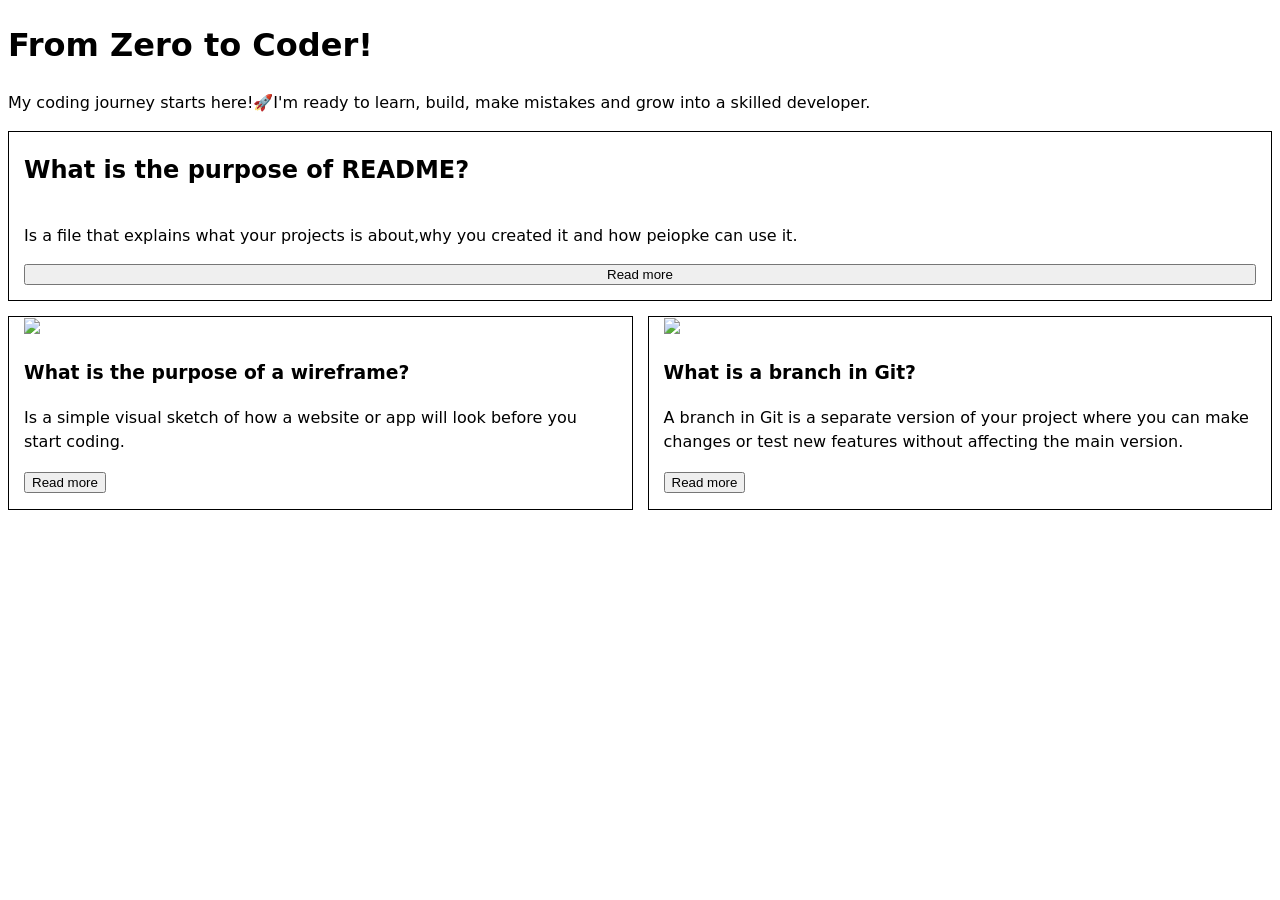
==== Wireframe/index.html @ 349afb6b "Add finished wireframe code" ====
<!DOCTYPE html>
<html lang="en">
  <head>
    <meta charset="UTF-8" />
    <meta name="viewport" content="width=device-width, initial-scale=1.0" />
    <title>Wireframe</title>
    <link rel="stylesheet" href="style.css" />
  </head>
  <body>
    <header>
      <h1>From Zero to Coder!</h1>
      <p>
       My coding journey starts here!🚀I'm ready to learn, build, make mistakes and grow into a skilled developer.
      </p>
    </header>
    <main>
      <article>
        <img src="https://mintcdn.com/claude-code/-YhHHmtSxwr7W8gy/images/vs-code-extension-interface.jpg?fit=max&auto=format&n=-YhHHmtSxwr7W8gy&q=85&s=300652d5678c63905e6b0ea9e50835f8" alt="" />
        <h2>What is the purpose of README?</h2>
        <p>
          Is a file that explains what your projects is about,why you created it and how peiopke can use it.
        </p>
      
        <button>Read more</button>
      </article>

     <article>
      <div>
        <img src="https://encrypted-tbn0.gstatic.com/images?q=tbn:ANd9GcT9BcT-jP9GTqGQ_ou3cWTS1_f-0HzuiVXS1RRykfJdsg&s=10">
        <h3>
          What is the purpose of a wireframe?
        </h3>
        <p>
          Is a simple visual sketch of how a website or app will look before you start coding.
        </p>
        <button>Read more</button>
      </div>
      </article>

      <article>
      <div>
        <img src="https://encrypted-tbn0.gstatic.com/images?q=tbn:ANd9GcT9BcT-jP9GTqGQ_ou3cWTS1_f-0HzuiVXS1RRykfJdsg&s=10">
        <h3>
          What is a branch in Git?
        </h3>
        <p>
       A branch in Git is a separate version of your project where you can make changes or test new features without affecting the main version.
        </p>
        <button>Read more</button>
      </div>
      </article>


    </main>
    <footer>
      <p>
        
      </p>
      <div>
        
    </footer>
  </body>
</html>
---- Wireframe/style.css ----
/* Here are some starter styles
You can edit these or replace them entirely 
It's showing you a common way to organise CSS 
And includes solutions to common problems 
As well as useful links to learn more */

/* ====== Design Palette ======
 This is our "design palette".
 It sets out the colours, fonts, styles etc to be used in this design 
 At work, a designer will give these to you based on the corporate brand, but while you are learning
 You can design it yourself if you like
 Inspect the starter design with Devtools
 Click on the colour swatches to see what is happening
 I've put some useful CSS you won't have learned yet
 For you to explore and play with if you are interested
 https://web.dev/articles/min-max-clamp
 https://scrimba.com/learn-css-variables-c026
====== Design Palette ====== */
:root {
  --paper: oklch(7 0 0);
  --ink: color-mix(in oklab, var(--color) 5%, black);
  --font: 100%/1.5 system-ui;
  --space: clamp(6px, 6px + 2vw, 15px);
  --line: 1px solid;
  --container: 1280px;
}
/* ====== Base Elements ======
 General rules for basic HTML elements in any context */
body {
  background: var(--paper);
  color: var(--ink);
  font: var(--font);
}
a {
  padding: var(--space);
  border: var(--line);
  max-width: fit-content;
}
img,
svg {
  width: 100%;
  object-fit: cover;
}
/* ====== Site Layout ====== 
Setting the overall rules for page regions
https://www.w3.org/WAI/tutorials/page-structure/regions/
*/
main {
  max-width: var(--container);
  margin: 0 auto calc(var(--space) * 4) auto;
}
footer {
  position: fixed;
  bottom: 0;
  text-align: center;
}
/* ====== Articles Grid Layout ====
Setting the rules for how articles are placed in the main element.
Inspect this in Devtools and click the "grid" button in the Elements view
Play with the options that come up.
https://developer.chrome.com/docs/devtools/css/grid
https://gridbyexample.com/learn/
*/
main {
  display: grid;
  grid-template-columns: 1fr 1fr;
  gap: var(--space);
  > *:first-child {
    grid-column: span 2;
  }
}
/* ====== Article Layout ====== 
Setting the rules for how elements are placed in the article. 
Now laying out just the INSIDE of the repeated card/article design.
Keeping things orderly and separate is the key to good, simple CSS.
*/
article {
  border: var(--line);
  padding-bottom: var(--space);
  text-align: left;
  display: grid;
  grid-template-columns: var(--space) 1fr var(--space);
  > * {
    grid-column: 2/3;
  }
  > img {
    grid-column: span 3;
  }

  
  
}
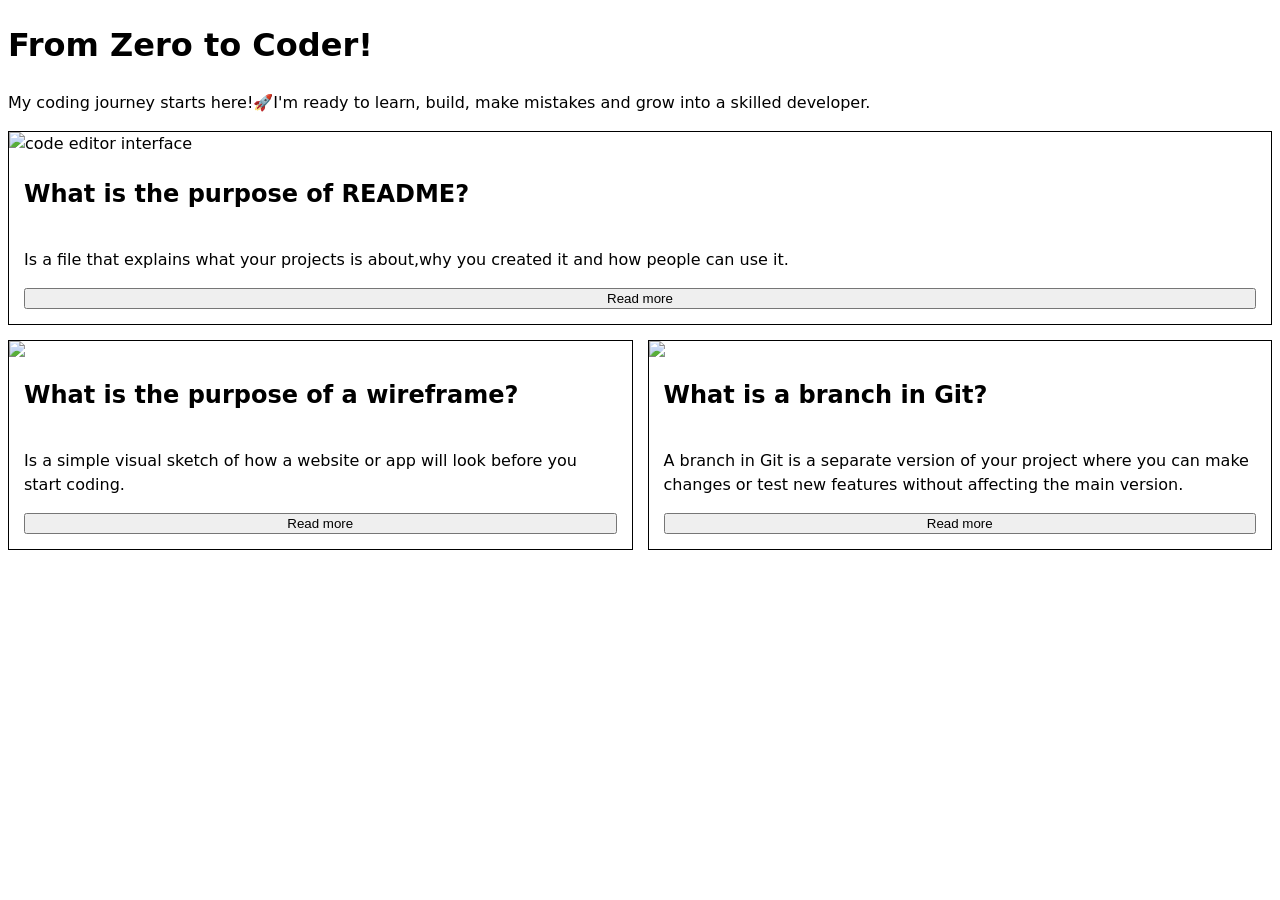
==== commit 98bfd871: "Fix code review feeback: remove empty lines and update alt text" ====
--- a/Wireframe/index.html
+++ b/Wireframe/index.html
@@ -15,39 +15,34 @@
     </header>
     <main>
       <article>
-        <img src="https://mintcdn.com/claude-code/-YhHHmtSxwr7W8gy/images/vs-code-extension-interface.jpg?fit=max&auto=format&n=-YhHHmtSxwr7W8gy&q=85&s=300652d5678c63905e6b0ea9e50835f8" alt="" />
+        <img src="https://mintcdn.com/claude-code/-YhHHmtSxwr7W8gy/images/vs-code-extension-interface.jpg?fit=max&auto=format&n=-YhHHmtSxwr7W8gy&q=85&s=300652d5678c63905e6b0ea9e50835f8" alt="code editor interface" />
         <h2>What is the purpose of README?</h2>
         <p>
-          Is a file that explains what your projects is about,why you created it and how peiopke can use it.
+          Is a file that explains what your projects is about,why you created it and how people can use it.
         </p>
-      
         <button>Read more</button>
       </article>
 
      <article>
-      <div>
         <img src="https://encrypted-tbn0.gstatic.com/images?q=tbn:ANd9GcT9BcT-jP9GTqGQ_ou3cWTS1_f-0HzuiVXS1RRykfJdsg&s=10">
-        <h3>
+        <h2>
           What is the purpose of a wireframe?
-        </h3>
+        </h2>
         <p>
           Is a simple visual sketch of how a website or app will look before you start coding.
         </p>
         <button>Read more</button>
-      </div>
       </article>
 
       <article>
-      <div>
         <img src="https://encrypted-tbn0.gstatic.com/images?q=tbn:ANd9GcT9BcT-jP9GTqGQ_ou3cWTS1_f-0HzuiVXS1RRykfJdsg&s=10">
-        <h3>
+        <h2>
           What is a branch in Git?
-        </h3>
+        </h2>
         <p>
        A branch in Git is a separate version of your project where you can make changes or test new features without affecting the main version.
         </p>
         <button>Read more</button>
-      </div>
       </article>
 
 
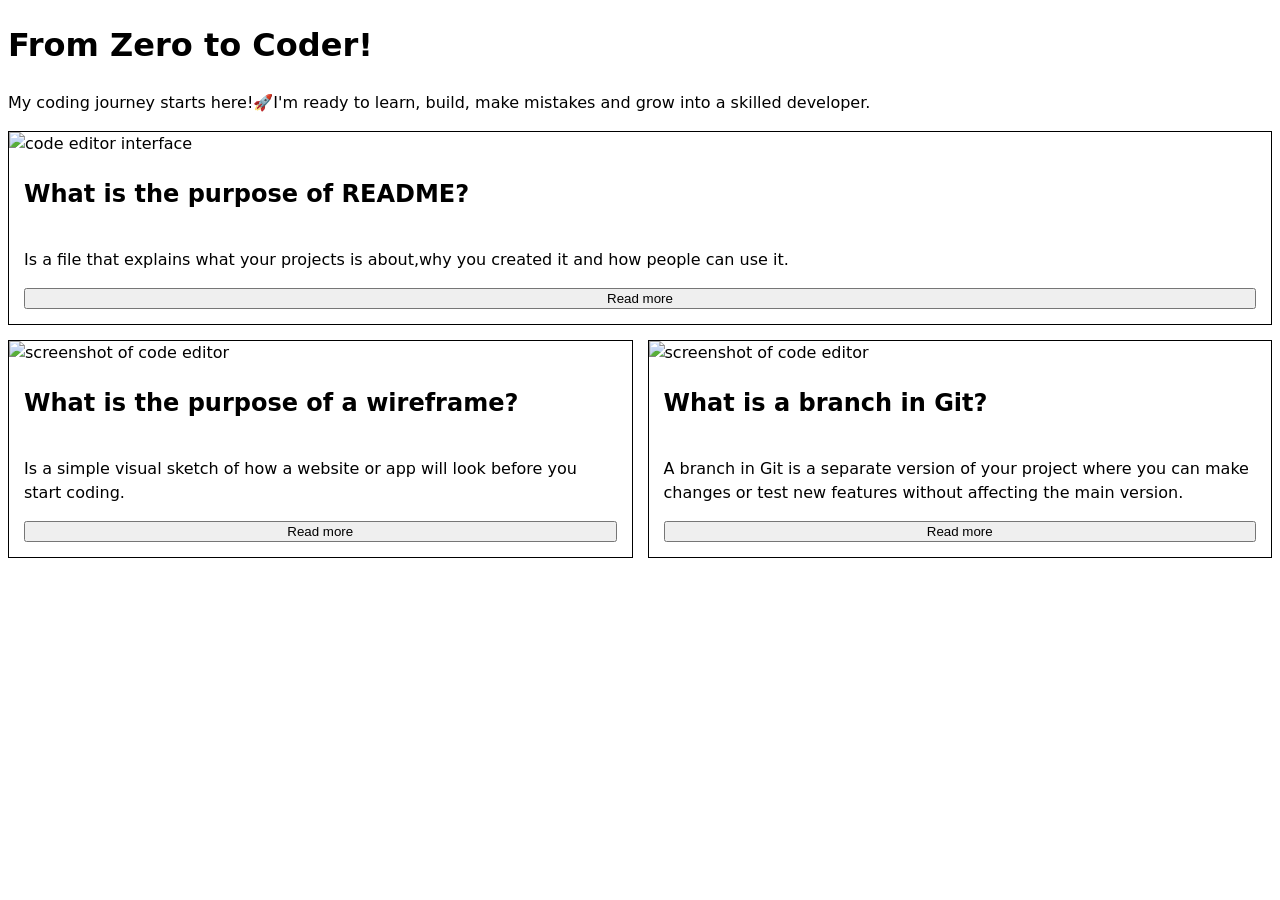
==== commit 18106028: "Add descriptive alt attributes to all images" ====
--- a/Wireframe/index.html
+++ b/Wireframe/index.html
@@ -24,7 +24,7 @@
       </article>
 
      <article>
-        <img src="https://encrypted-tbn0.gstatic.com/images?q=tbn:ANd9GcT9BcT-jP9GTqGQ_ou3cWTS1_f-0HzuiVXS1RRykfJdsg&s=10">
+        <img src="https://encrypted-tbn0.gstatic.com/images?q=tbn:ANd9GcT9BcT-jP9GTqGQ_ou3cWTS1_f-0HzuiVXS1RRykfJdsg&s=10" alt="screenshot of code editor">
         <h2>
           What is the purpose of a wireframe?
         </h2>
@@ -35,7 +35,7 @@
       </article>
 
       <article>
-        <img src="https://encrypted-tbn0.gstatic.com/images?q=tbn:ANd9GcT9BcT-jP9GTqGQ_ou3cWTS1_f-0HzuiVXS1RRykfJdsg&s=10">
+        <img src="https://encrypted-tbn0.gstatic.com/images?q=tbn:ANd9GcT9BcT-jP9GTqGQ_ou3cWTS1_f-0HzuiVXS1RRykfJdsg&s=10" alt="screenshot of code editor">
         <h2>
           What is a branch in Git?
         </h2>
--- a/Wireframe/style.css
+++ b/Wireframe/style.css
@@ -83,11 +83,8 @@
   > * {
     grid-column: 2/3;
   }
-  > img {
+   img {
     grid-column: span 3;
   }
-
-  
-  
 }
 
